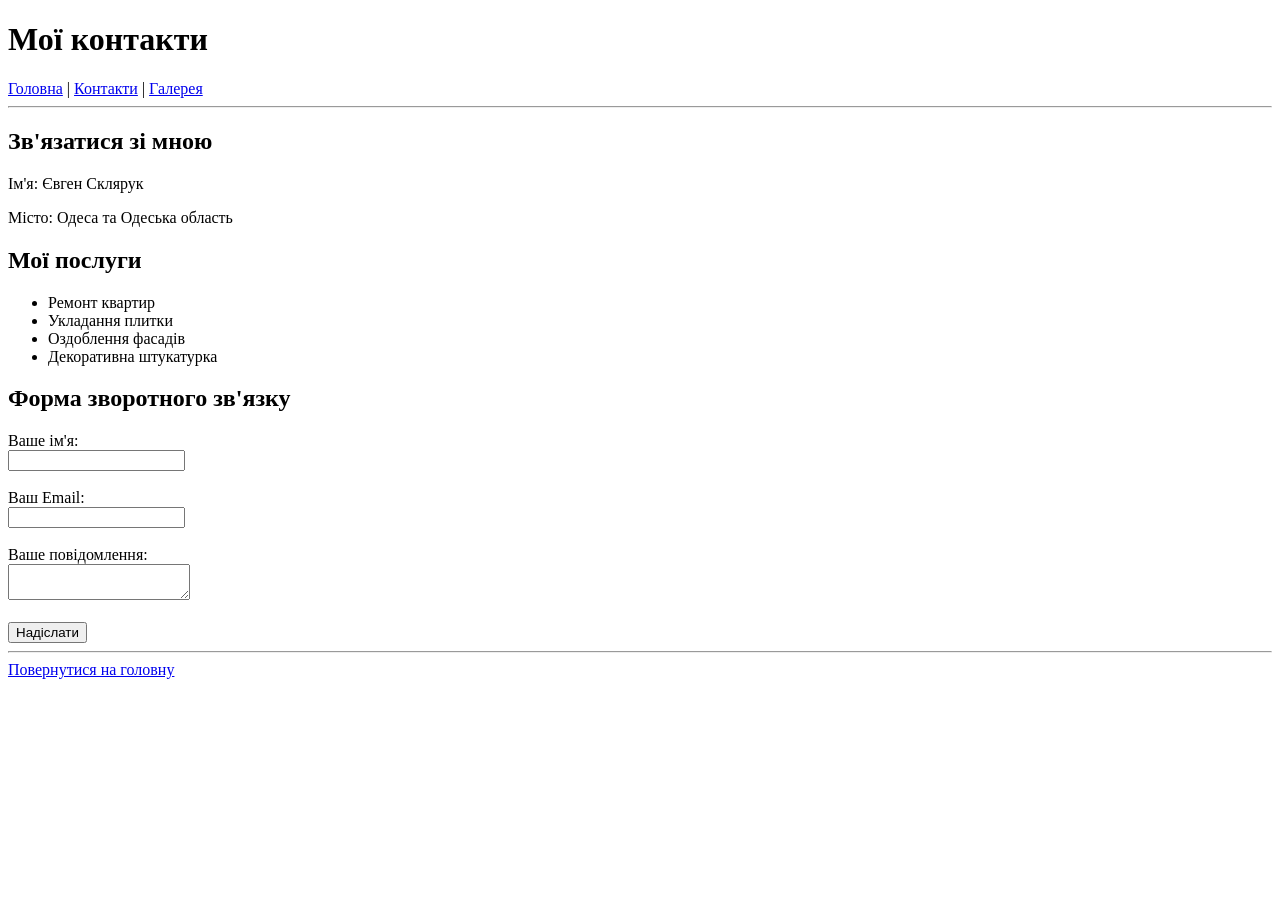
==== pages/contact.html @ 2003b142 "Add HTML renovation portfolio website" ====
<!DOCTYPE html>
<html lang="uk">
<head>
    <meta charset="UTF-8">
    <title>Контакти - Євген Склярук</title>
</head>
<body>

    <h1>Мої контакти</h1>

    <nav>
        <a href="../index.html">Головна</a> |
        <a href="contact.html">Контакти</a> |
        <a href="gallery.html">Галерея</a>
    </nav>

    <hr>

    <h2>Зв'язатися зі мною</h2>

    <p>Ім'я: Євген Склярук</p>
    <p>Місто: Одеса та Одеська область</p>

    <h2>Мої послуги</h2>

    <ul>
        <li>Ремонт квартир</li>
        <li>Укладання плитки</li>
        <li>Оздоблення фасадів</li>
        <li>Декоративна штукатурка</li>
    </ul>

    <h2>Форма зворотного зв'язку</h2>

    <form>
        <label for="name">Ваше ім'я:</label><br>
        <input type="text" id="name" name="name"><br><br>

        <label for="email">Ваш Email:</label><br>
        <input type="email" id="email" name="email"><br><br>

        <label for="message">Ваше повідомлення:</label><br>
        <textarea id="message" name="message"></textarea><br><br>

        <button type="button">Надіслати</button>
    </form>

    <hr>

    <a href="../index.html">Повернутися на головну</a>

</body>
</html>
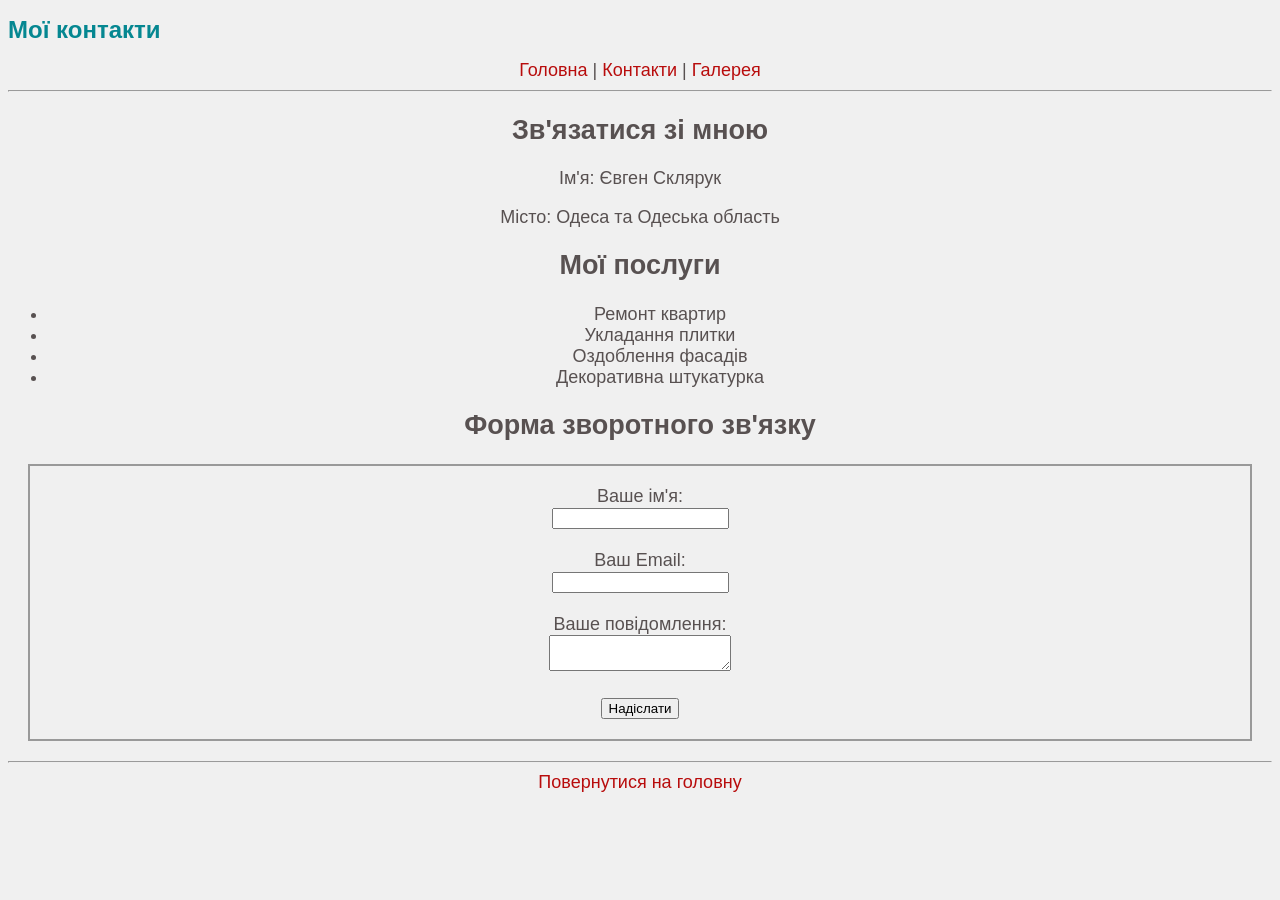
==== commit f9324340: "Add CSS styles" ====
--- a/pages/contact.html
+++ b/pages/contact.html
@@ -3,16 +3,17 @@
 <head>
     <meta charset="UTF-8">
     <title>Контакти - Євген Склярук</title>
+    <link rel="stylesheet" href="../style.css">
 </head>
 <body>
 
-    <h1>Мої контакти</h1>
+    <h1 class="section-title">Мої контакти</h1>
 
-    <nav>
+    <nav class="navigation">
         <a href="../index.html">Головна</a> |
         <a href="contact.html">Контакти</a> |
         <a href="gallery.html">Галерея</a>
-    </nav>
+
 
     <hr>
 
@@ -32,7 +33,7 @@
 
     <h2>Форма зворотного зв'язку</h2>
 
-    <form>
+    <form class="contact-form">
         <label for="name">Ваше ім'я:</label><br>
         <input type="text" id="name" name="name"><br><br>
 
--- a/style.css
+++ b/style.css
@@ -0,0 +1,49 @@
+body {
+    background-color: #f0f0f0;
+    font-family: Arial, sans-serif;
+    color: hsl(0, 4%, 33%);
+}
+#main-title {
+    color: #0d0dd1;
+    text-align: center;
+    font-size: 32px;
+}
+
+.navigation {
+    text-align: center;
+    font-size: 18px;
+}
+.section-title {
+    color: #058791;
+    font-size: 24px;
+}
+
+.profile-photo {
+    border: 3px solid #993344;
+    padding: 5px;
+}
+.navigation a {
+    color: #b80c0c;
+    text-decoration: none;
+}
+.gallery-photo {
+    border: 2px solid #999999;
+    padding: 5px;
+    margin: 10px;
+    width: 250px;
+    height: 250px;
+    object-fit: cover;
+}
+.contact-form {
+    border: 2px solid #999999;
+    padding: 20px;
+    margin: 20px;
+}
+
+.gallery-item {
+    display: inline-block;
+    vertical-align: top;
+    width: 280px;
+    margin: 15px;
+    text-align: center;
+}
